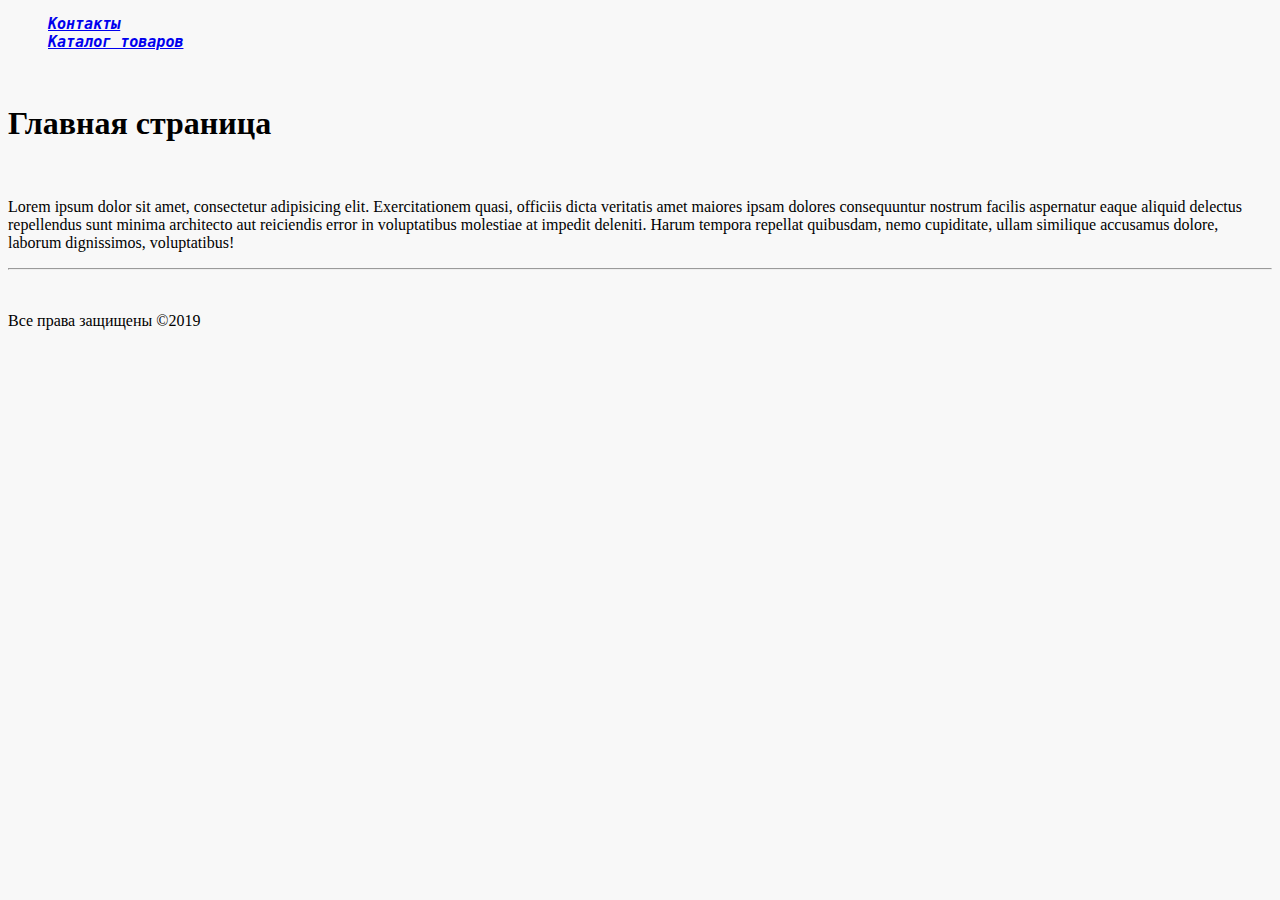
==== index.html @ 254489ef "создали на всех страницах блоки Head/main/footer Заполнили кодом соответствующие блоки" ====
<!DOCTYPE html>
<html lang="en">

<head>
    <meta charset="UTF-8">
    <title>Главная</title>
    <link rel="stylesheet" type="text/css" href="style.css">
</head>

<body class="styled">
    <div>
        <ul class="menu">
        <li><a href="contact.html">Контакты</a> </li>
        <li><a href="catalog.html">Каталог товаров</a> </li>
    </ul>
    </div>
    
    <div>
        <br>
    <h1>Главная страница</h1><br>
    <p>Lorem ipsum dolor sit amet, consectetur adipisicing elit. Exercitationem quasi, officiis dicta veritatis amet maiores ipsam dolores consequuntur nostrum facilis aspernatur eaque aliquid delectus repellendus sunt minima architecto aut reiciendis error in voluptatibus molestiae at impedit deleniti. Harum tempora repellat quibusdam, nemo cupiditate, ullam similique accusamus dolore, laborum dignissimos, voluptatibus!</p> 
    </div>
    <div> <!-- Нижняя часть страницы -->
    <hr>
    <br>
    <p>Все права защищены &copy;2019</p></div>
    
   
   
</body>

</html>


<style>

</style>
---- style.css ----
.styled {
    background-color: #f8f8f8
}
.menu   {
    color: cadetblue; font-family: monospace; font-size: 15px; font-style: oblique; font-weight: bold; text-align:50px 50px;
    list-style-type: none
}
 h3{
    color: black; font-size: 18px; font-weight: 400; background: #eaeaea;
}
#short{
    color: #707070; font-size:  14px; font-style: italic; line-height: 16px;
}
#long{
    color: #484343; font-size: 16px; font-weight: 400; line-height: 24px; text-align: left;
}
.type>li{color: darkgreen; font-size: 20px; font-weight: inherit; line-height: inherit; text-align: center; list-style-type: georgian}

/*Стили формы*/
input{
    width: 300px; height: 40px;
}
.textbox, .message{
    color: blueviolet; font-size: 14px; font-family: "Arial", serif, 
}
a:hover{
    color: red
}
a:visited:hover{
    color: darkgreen
}
a:div
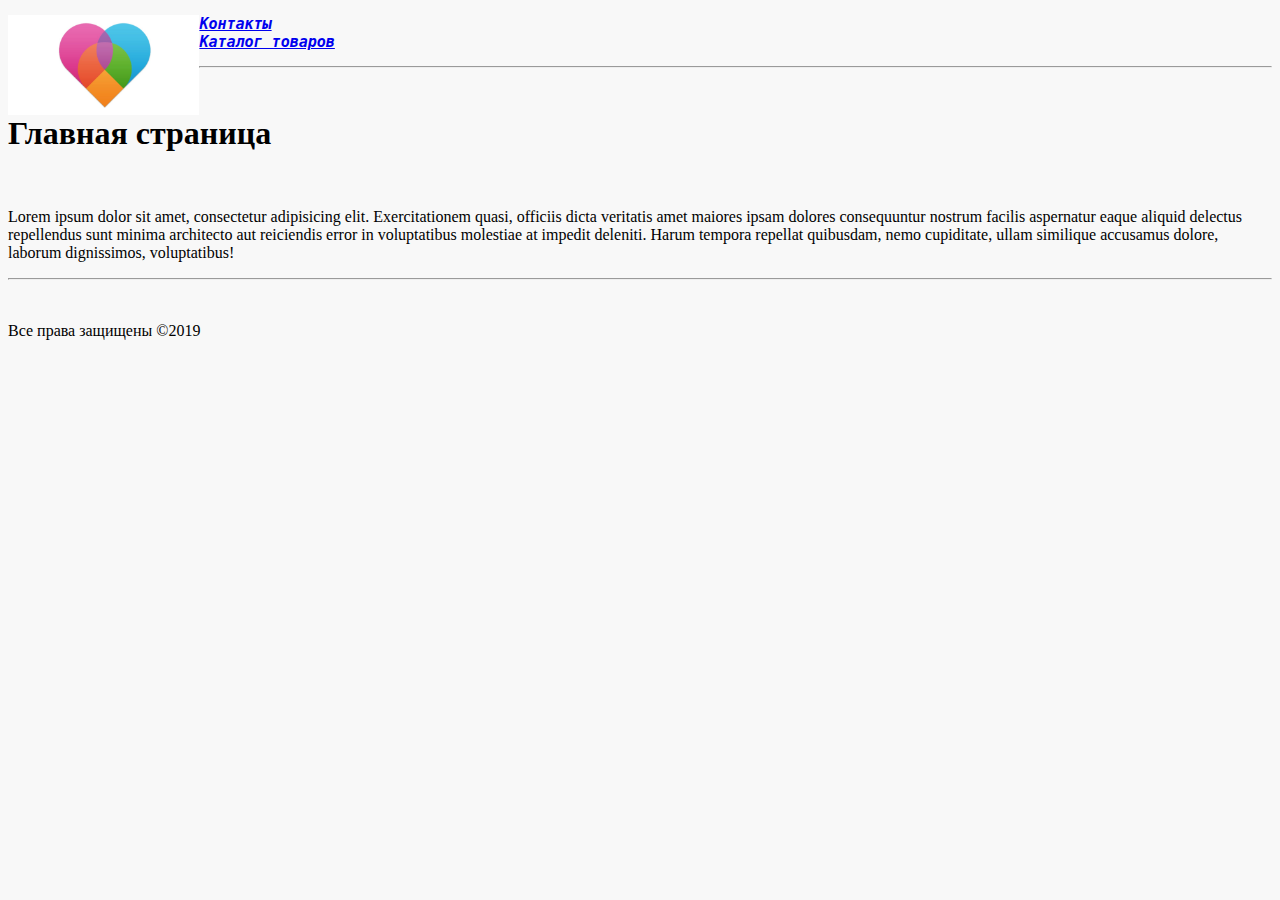
==== commit bb8371c8: "На странице открытка создали таблицу и прописали общие стили к таблицам" ====
--- a/index.html
+++ b/index.html
@@ -8,11 +8,15 @@
 </head>
 
 <body class="styled">
-    <div>
+    <div class="header">
+       <div class="logo">
+         <a class="logotip" href="image/lovoo-rcm1200x627u.png"><img src="image/lovoo-rcm1200x627u.png" height="100%"></a>
+         </div>
         <ul class="menu">
         <li><a href="contact.html">Контакты</a> </li>
         <li><a href="catalog.html">Каталог товаров</a> </li>
     </ul>
+    <hr>
     </div>
     
     <div>
@@ -20,7 +24,7 @@
     <h1>Главная страница</h1><br>
     <p>Lorem ipsum dolor sit amet, consectetur adipisicing elit. Exercitationem quasi, officiis dicta veritatis amet maiores ipsam dolores consequuntur nostrum facilis aspernatur eaque aliquid delectus repellendus sunt minima architecto aut reiciendis error in voluptatibus molestiae at impedit deleniti. Harum tempora repellat quibusdam, nemo cupiditate, ullam similique accusamus dolore, laborum dignissimos, voluptatibus!</p> 
     </div>
-    <div> <!-- Нижняя часть страницы -->
+    <div class="footer"> <!-- Нижняя часть страницы -->
     <hr>
     <br>
     <p>Все права защищены &copy;2019</p></div>
--- a/style.css
+++ b/style.css
@@ -21,7 +21,7 @@
     width: 300px; height: 40px;
 }
 .textbox, .message{
-    color: blueviolet; font-size: 14px; font-family: "Arial", serif, 
+    color: blueviolet; font-size: 14px; font-family: "Arial"; 
 }
 a:hover{
     color: red
@@ -29,4 +29,31 @@
 a:visited:hover{
     color: darkgreen
 }
-a:div+.logo {
+    height: 100px;
+    float: left;
+margin: auto
+}
+header {
+display: flex;
+justify-content: space-between;
+    position: relative;
+}
+.input>placeholder="электронный адрес" {
+background-color: red;
+}
+
+.input:nth-of-type(2) {
+background-color: blue;
+}
+input[type="text"]{
+    text-transform: capitalize
+}
+table{
+    border: 1px solid #000;
+        width: 400px;
+            height: 300px
+}
+td{
+    border: 1px solid #000
+}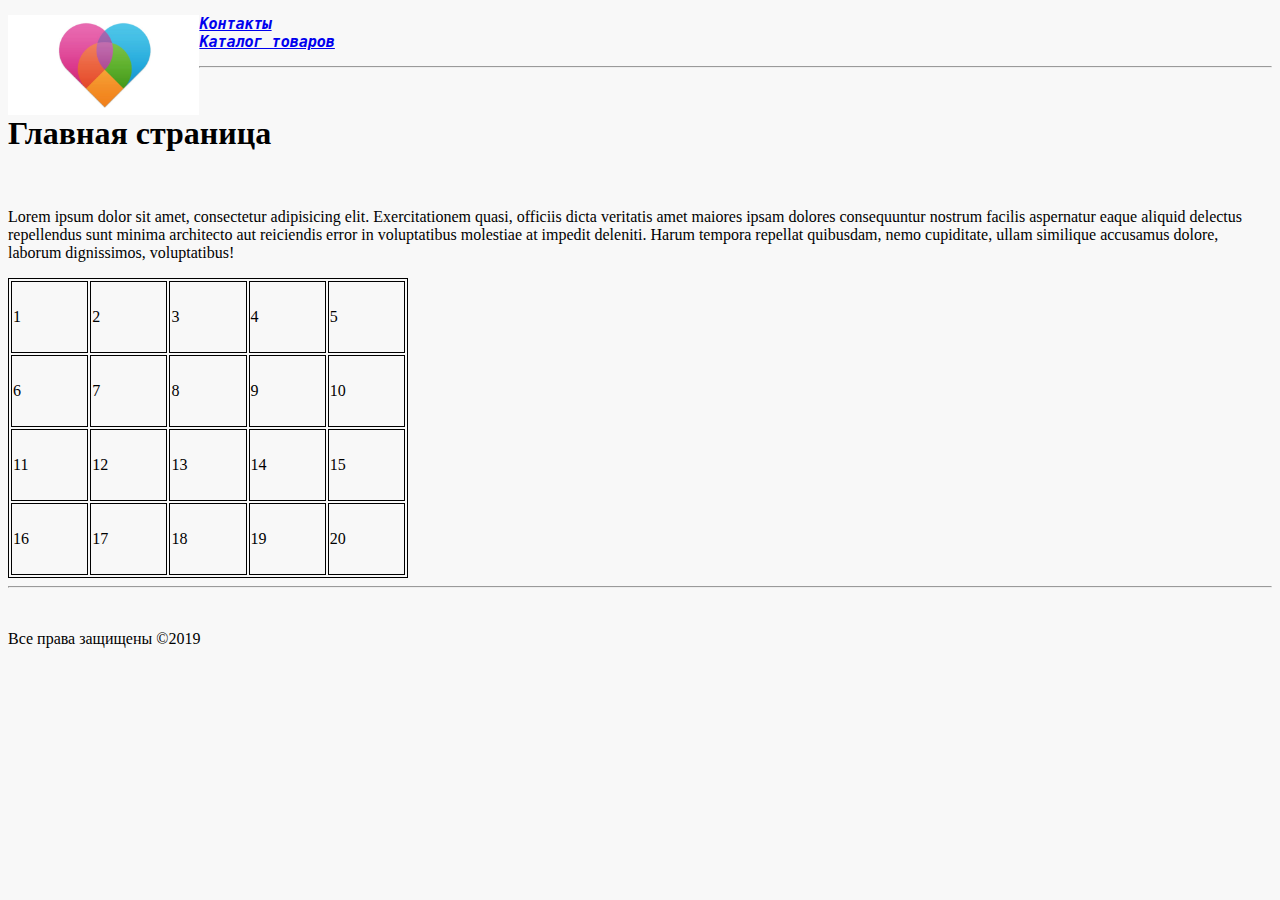
==== commit 02356c67: "на главной странице создали таблицу 4х5" ====
--- a/index.html
+++ b/index.html
@@ -23,6 +23,36 @@
         <br>
     <h1>Главная страница</h1><br>
     <p>Lorem ipsum dolor sit amet, consectetur adipisicing elit. Exercitationem quasi, officiis dicta veritatis amet maiores ipsam dolores consequuntur nostrum facilis aspernatur eaque aliquid delectus repellendus sunt minima architecto aut reiciendis error in voluptatibus molestiae at impedit deleniti. Harum tempora repellat quibusdam, nemo cupiditate, ullam similique accusamus dolore, laborum dignissimos, voluptatibus!</p> 
+    <table>
+        <tr>
+            <td>1</td>
+            <td>2</td>
+            <td>3</td>
+            <td>4</td>
+            <td>5</td>
+        </tr>
+        <tr>
+            <td>6</td>
+            <td>7</td>
+            <td>8</td>
+            <td>9</td>
+            <td>10</td>
+        </tr>
+        <tr>
+            <td>11</td>
+            <td>12</td>
+            <td>13</td>
+            <td>14</td>
+            <td>15</td>
+        </tr>
+        <tr>
+            <td>16</td>
+            <td>17</td>
+            <td>18</td>
+            <td>19</td>
+            <td>20</td>
+        </tr>
+    </table>
     </div>
     <div class="footer"> <!-- Нижняя часть страницы -->
     <hr>
--- a/style.css
+++ b/style.css
@@ -56,4 +56,4 @@
 }
 td{
     border: 1px solid #000
-}+}
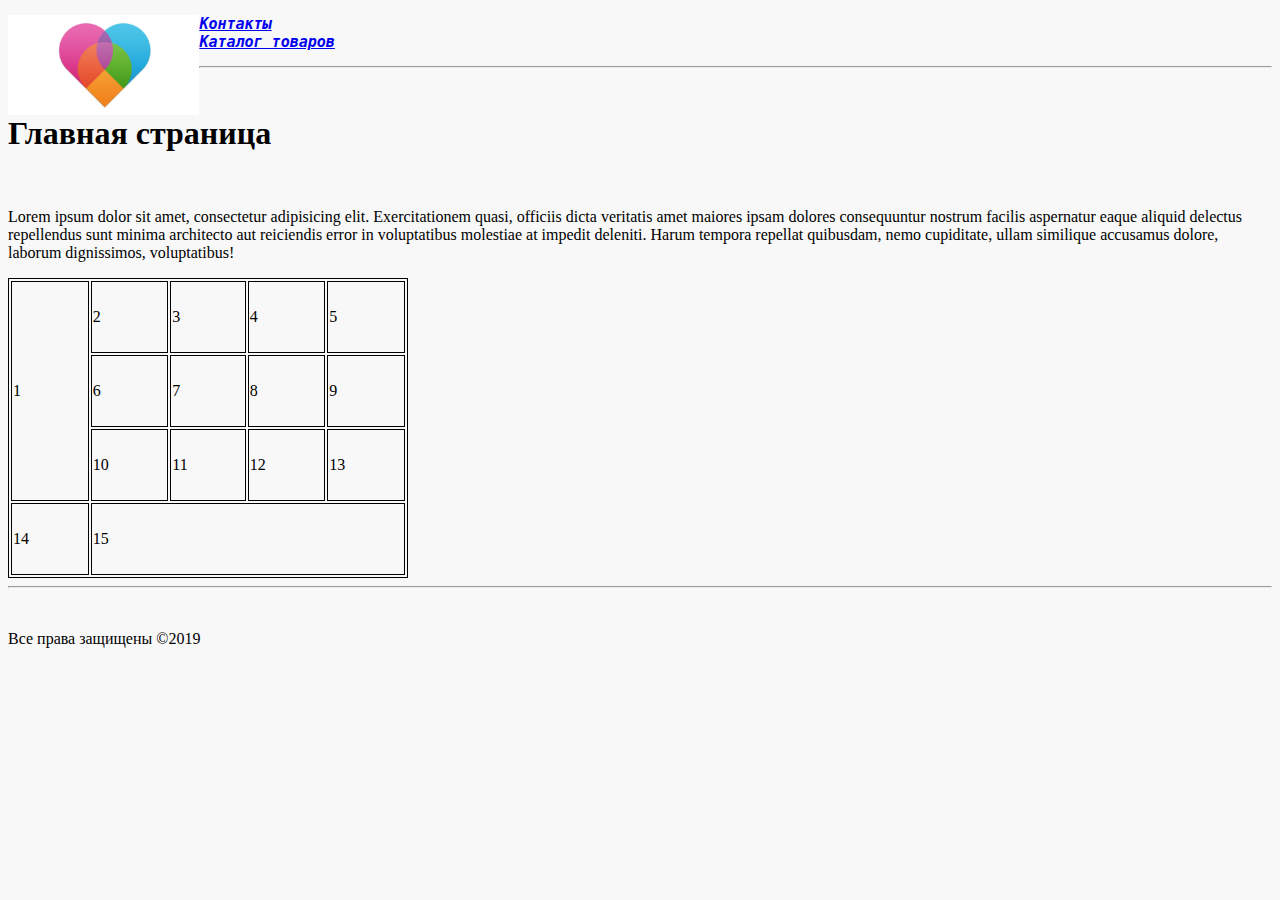
==== commit bfcb577e: "В таблице на главной странице объъеденили ячейки по вертикали и горизонтали" ====
--- a/index.html
+++ b/index.html
@@ -25,32 +25,29 @@
     <p>Lorem ipsum dolor sit amet, consectetur adipisicing elit. Exercitationem quasi, officiis dicta veritatis amet maiores ipsam dolores consequuntur nostrum facilis aspernatur eaque aliquid delectus repellendus sunt minima architecto aut reiciendis error in voluptatibus molestiae at impedit deleniti. Harum tempora repellat quibusdam, nemo cupiditate, ullam similique accusamus dolore, laborum dignissimos, voluptatibus!</p> 
     <table>
         <tr>
-            <td>1</td>
+           <td rowspan="3">1</td>
+            
             <td>2</td>
             <td>3</td>
             <td>4</td>
             <td>5</td>
         </tr>
         <tr>
+            
             <td>6</td>
             <td>7</td>
             <td>8</td>
             <td>9</td>
-            <td>10</td>
         </tr>
         <tr>
+            <td>10</td>
             <td>11</td>
             <td>12</td>
             <td>13</td>
-            <td>14</td>
-            <td>15</td>
         </tr>
         <tr>
-            <td>16</td>
-            <td>17</td>
-            <td>18</td>
-            <td>19</td>
-            <td>20</td>
+            <td>14</td>
+            <td colspan="4">15</td>
         </tr>
     </table>
     </div>
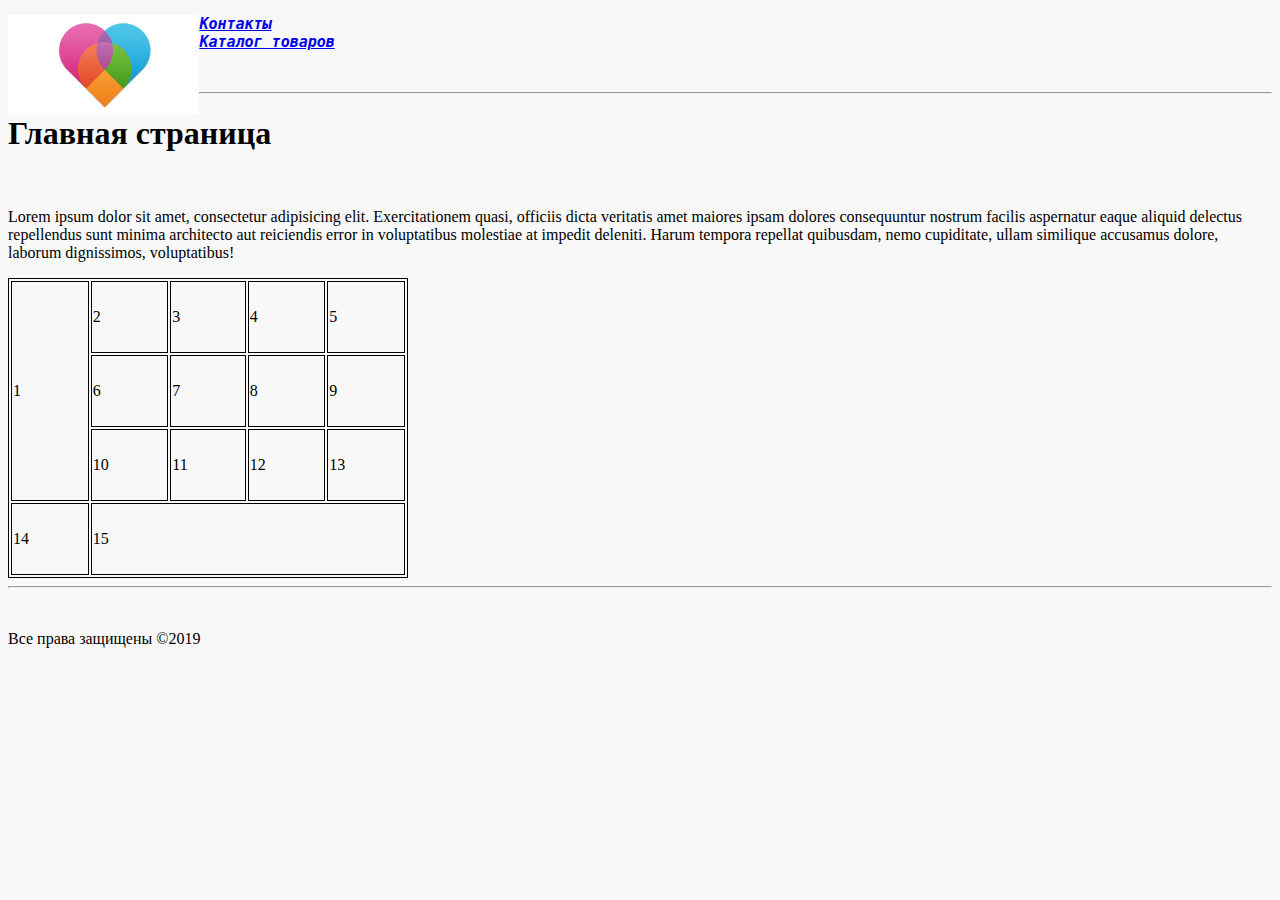
==== commit fbb8db9d: "Навели красоту Поправили ссылку на логотип для страниц товаров" ====
--- a/index.html
+++ b/index.html
@@ -9,55 +9,56 @@
 
 <body class="styled">
     <div class="header">
-       <div class="logo">
-         <a class="logotip" href="image/lovoo-rcm1200x627u.png"><img src="image/lovoo-rcm1200x627u.png" height="100%"></a>
-         </div>
+        <div class="logo">
+            <a class="logotip" href="image/lovoo-rcm1200x627u.png"><img src="image/lovoo-rcm1200x627u.png" height="100%"></a>
+        </div>
         <ul class="menu">
-        <li><a href="contact.html">Контакты</a> </li>
-        <li><a href="catalog.html">Каталог товаров</a> </li>
-    </ul>
-    <hr>
+            <li><a href="contact.html">Контакты</a> </li>
+            <li><a href="catalog.html">Каталог товаров</a> </li>
+        </ul>
     </div>
-    
     <div>
         <br>
-    <h1>Главная страница</h1><br>
-    <p>Lorem ipsum dolor sit amet, consectetur adipisicing elit. Exercitationem quasi, officiis dicta veritatis amet maiores ipsam dolores consequuntur nostrum facilis aspernatur eaque aliquid delectus repellendus sunt minima architecto aut reiciendis error in voluptatibus molestiae at impedit deleniti. Harum tempora repellat quibusdam, nemo cupiditate, ullam similique accusamus dolore, laborum dignissimos, voluptatibus!</p> 
-    <table>
-        <tr>
-           <td rowspan="3">1</td>
-            
-            <td>2</td>
-            <td>3</td>
-            <td>4</td>
-            <td>5</td>
-        </tr>
-        <tr>
-            
-            <td>6</td>
-            <td>7</td>
-            <td>8</td>
-            <td>9</td>
-        </tr>
-        <tr>
-            <td>10</td>
-            <td>11</td>
-            <td>12</td>
-            <td>13</td>
-        </tr>
-        <tr>
-            <td>14</td>
-            <td colspan="4">15</td>
-        </tr>
-    </table>
+        <hr>
+        <h1>Главная страница</h1><br>
+        <p>Lorem ipsum dolor sit amet, consectetur adipisicing elit. Exercitationem quasi, officiis dicta veritatis amet maiores ipsam dolores consequuntur nostrum facilis aspernatur eaque aliquid delectus repellendus sunt minima architecto aut reiciendis error in voluptatibus molestiae at impedit deleniti. Harum tempora repellat quibusdam, nemo cupiditate, ullam similique accusamus dolore, laborum dignissimos, voluptatibus!</p>
+        <table>
+            <tr>
+                <td rowspan="3">1</td>
+
+                <td>2</td>
+                <td>3</td>
+                <td>4</td>
+                <td>5</td>
+            </tr>
+            <tr>
+
+                <td>6</td>
+                <td>7</td>
+                <td>8</td>
+                <td>9</td>
+            </tr>
+            <tr>
+                <td>10</td>
+                <td>11</td>
+                <td>12</td>
+                <td>13</td>
+            </tr>
+            <tr>
+                <td>14</td>
+                <td colspan="4">15</td>
+            </tr>
+        </table>
     </div>
-    <div class="footer"> <!-- Нижняя часть страницы -->
-    <hr>
-    <br>
-    <p>Все права защищены &copy;2019</p></div>
-    
-   
-   
+    <div class="footer">
+        <!-- Нижняя часть страницы -->
+        <hr>
+        <br>
+        <p>Все права защищены &copy;2019</p>
+    </div>
+
+
+
 </body>
 
 </html>
--- a/style.css
+++ b/style.css
@@ -1,59 +1,122 @@
 .styled {
     background-color: #f8f8f8
 }
-.menu   {
-    color: cadetblue; font-family: monospace; font-size: 15px; font-style: oblique; font-weight: bold; text-align:50px 50px;
+
+.menu {
+    color: cadetblue;
+    font-family: monospace;
+    font-size: 15px;
+    font-style: oblique;
+    font-weight: bold;
+    text-align: 50px 50px;
     list-style-type: none
 }
- h3{
-    color: black; font-size: 18px; font-weight: 400; background: #eaeaea;
+
+h3 {
+    color: black;
+    font-size: 18px;
+    font-weight: 400;
+    background: #eaeaea;
 }
-#short{
-    color: #707070; font-size:  14px; font-style: italic; line-height: 16px;
+
+#short {
+    color: #707070;
+    font-size: 14px;
+    font-style: italic;
+    line-height: 16px;
 }
-#long{
-    color: #484343; font-size: 16px; font-weight: 400; line-height: 24px; text-align: left;
+
+#long {
+    color: #484343;
+    font-size: 16px;
+    font-weight: 400;
+    line-height: 24px;
+    text-align: left;
 }
-.type>li{color: darkgreen; font-size: 20px; font-weight: inherit; line-height: inherit; text-align: center; list-style-type: georgian}
+
+.type > li {
+    color: darkgreen;
+    font-size: 20px;
+    font-weight: inherit;
+    line-height: inherit;
+    text-align: center;
+    list-style-type: georgian
+}
 
 /*Стили формы*/
-input{
-    width: 300px; height: 40px;
+input {
+    width: 300px;
+    height: 40px;
 }
-.textbox, .message{
-    color: blueviolet; font-size: 14px; font-family: "Arial"; 
+
+.textbox,
+.message {
+    color: blueviolet;
+    font-size: 14px;
+    font-family: "Arial";
 }
-a:hover{
+
+a:hover {
     color: red
 }
-a:visited:hover{
+
+a:visited:hover {
     color: darkgreen
 }
+
 .logo {
+    background-image: url(image/lovoo-rcm1200x627u.png);
     height: 100px;
     float: left;
-margin: auto
+    margin: auto
 }
+
 header {
-display: flex;
-justify-content: space-between;
+    display: flex;
+    justify-content: space-between;
     position: relative;
 }
-.input>placeholder="электронный адрес" {
-background-color: red;
+
+input[type="email"]:focus {
+    color: red;
+    background-color: rosybrown
 }
 
-.input:nth-of-type(2) {
-background-color: blue;
-}
-input[type="text"]{
+input,
+textarea {
     text-transform: capitalize
 }
-table{
+
+table {
     border: 1px solid #000;
-        width: 400px;
-            height: 300px
+    width: 400px;
+    height: 300px
 }
-td{
+
+td {
     border: 1px solid #000
 }
+
+.card {
+    outline: 4px solid #18FFE2;
+}
+
+.card: hover {
+    outline: none;
+}
+
+.meta > p {
+    font-family: Arial, Helvetica, sans-serif;
+    /* Гарнитура шрифта основного текста */
+    font-size: 90%;
+    /* Размер шрифта */
+}
+
+.meta > p:first-letter {
+    font-family: "Times New Roman", Times, serif;
+    /* Гарнитура шрифта первой буквы */
+    font-size: 200%;
+    /* Размер шрифта первого символа */
+    color: red;
+    /* Красный цвет текста */
+}
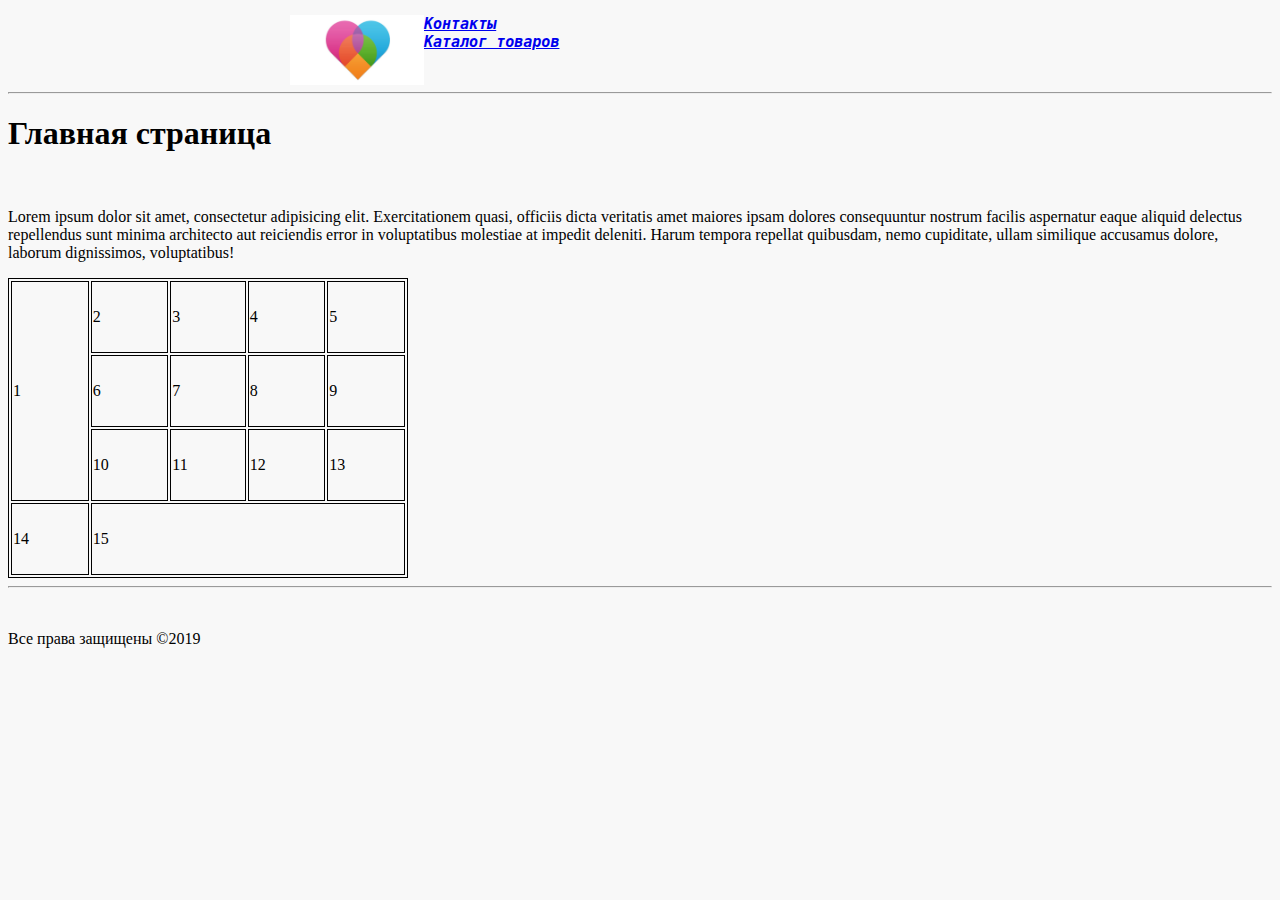
==== commit 2de25168: "слили веткСоздали блок контейнер, задали ширину и расположили по центру" ====
--- a/index.html
+++ b/index.html
@@ -8,15 +8,16 @@
 </head>
 
 <body class="styled">
-    <div class="header">
-        <div class="logo">
+   <div class="container">
+        <div class="header">
+         <div class="logo">
             <a class="logotip" href="image/lovoo-rcm1200x627u.png"><img src="image/lovoo-rcm1200x627u.png" height="100%"></a>
         </div>
         <ul class="menu">
             <li><a href="contact.html">Контакты</a> </li>
             <li><a href="catalog.html">Каталог товаров</a> </li>
         </ul>
-    </div>
+    </div></div>
     <div>
         <br>
         <hr>
--- a/style.css
+++ b/style.css
@@ -8,7 +8,6 @@
     font-size: 15px;
     font-style: oblique;
     font-weight: bold;
-    text-align: 50px 50px;
     list-style-type: none
 }
 
@@ -64,17 +63,21 @@
     color: darkgreen
 }
 
+.container{
+    width: 700px;
+        margin: 0 auto
+}
 .logo {
     background-image: url(image/lovoo-rcm1200x627u.png);
-    height: 100px;
+    height: 70px;
+    width: auto;
     float: left;
-    margin: auto
+    margin-left: auto
 }
 
 header {
-    display: flex;
-    justify-content: space-between;
-    position: relative;
+    height: 200px;
+    background: #FF1493;
 }
 
 input[type="email"]:focus {
@@ -97,11 +100,11 @@
     border: 1px solid #000
 }
 
-.card {
+img.card {
     outline: 4px solid #18FFE2;
 }
 
-.card: hover {
+.a.card:hover {
     outline: none;
 }
 
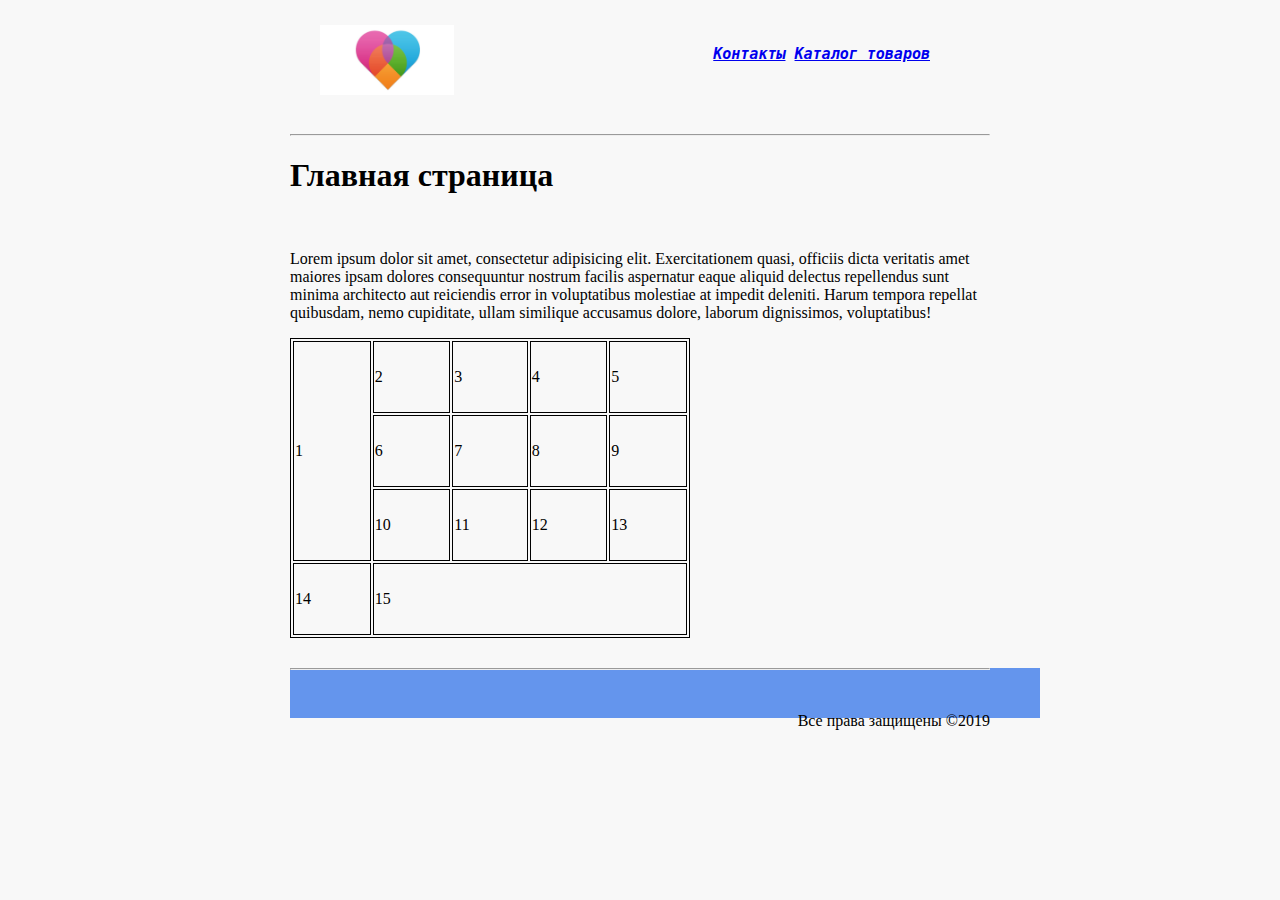
==== commit 08f84eec: "поправили изменения после проверки ДЗ" ====
--- a/index.html
+++ b/index.html
@@ -14,10 +14,10 @@
             <a class="logotip" href="image/lovoo-rcm1200x627u.png"><img src="image/lovoo-rcm1200x627u.png" height="100%"></a>
         </div>
         <ul class="menu">
-            <li><a href="contact.html">Контакты</a> </li>
+            <li><a href="contact.html">Контакты</a></li>
             <li><a href="catalog.html">Каталог товаров</a> </li>
         </ul>
-    </div></div>
+    </div>
     <div>
         <br>
         <hr>
@@ -56,9 +56,7 @@
         <hr>
         <br>
         <p>Все права защищены &copy;2019</p>
-    </div>
-
-
+    </div></div>
 
 </body>
 
--- a/style.css
+++ b/style.css
@@ -3,14 +3,19 @@
 }
 
 .menu {
-    color: cadetblue;
+    color: whitesmoke;
     font-family: monospace;
     font-size: 15px;
     font-style: oblique;
     font-weight: bold;
-    list-style-type: none
-}
-
+    list-style-type: none;
+    margin-right: 30px;
+    padding: 30px;
+    text-align: right
+}
+.menu li{
+    display: inline-block
+}
 h3 {
     color: black;
     font-size: 18px;
@@ -23,7 +28,11 @@
     font-size: 14px;
     font-style: italic;
     line-height: 16px;
-}
+    padding: 50px;
+    
+
+}
+
 
 #long {
     color: #484343;
@@ -34,7 +43,7 @@
 }
 
 .type > li {
-    color: darkgreen;
+    color: darkcyan;
     font-size: 20px;
     font-weight: inherit;
     line-height: inherit;
@@ -65,20 +74,23 @@
 
 .container{
     width: 700px;
-        margin: 0 auto
+        margin: 0 auto;
 }
 .logo {
     background-image: url(image/lovoo-rcm1200x627u.png);
     height: 70px;
     width: auto;
     float: left;
-    margin-left: auto
-}
-
-header {
-    height: 200px;
-    background: #FF1493;
-}
+    margin-left: 30px;
+    margin-top: 10px;
+}
+
+.header {
+    background-image: url(image/fon.jpg); 
+background-repeat: repeat-x;
+      background-size: auto;
+}
+
 
 input[type="email"]:focus {
     color: red;
@@ -100,11 +112,25 @@
     border: 1px solid #000
 }
 
-img.card {
+.card {
     outline: 4px solid #18FFE2;
 }
 
-.a.card:hover {
+.card:hover {
+    outline: none;
+}
+.album {
+    outline: 4px solid brown;
+}
+
+.album:hover {
+    outline: none;
+}
+.money {
+    outline: 4px solid pink;
+}
+
+.money:hover {
     outline: none;
 }
 
@@ -123,3 +149,76 @@
     color: red;
     /* Красный цвет текста */
 }
+.footer{
+    height: 50px;
+    width: 700px;
+    background-color: cornflowerblue;
+    text-align: right;
+    margin-top: 30px;
+    margin-right: 20px;
+    padding-right: 50px;
+    bottom: 0;
+
+
+}
+
+.card {
+    float: left; 
+}
+.album {
+    float: left;
+}
+.money{
+    float: left;
+}
+.buyer {
+    color: #B784A7; 
+	background: #FFA500; 
+	padding: 5px; 
+	border-radius: 5px;
+	border: 2px solid #FF8247;
+    cursor: pointer;
+	} 
+
+	.buyer:hover { 
+	background: #FF6347; 
+	}
+.buyer:active{
+    background: red;
+}
+.product{
+   display: inline-block; /*Задаем блочно-строчное отображение*/
+  width: 500px; /*задаем ширину блока*/
+    margin-bottom: 200px;
+}
+.catalog{
+    width: auto;
+    height: 400px;
+}
+.albuming img{
+    float:left; 
+    margin-right:10px;
+} /обтекание текстом слева с отступом/ 
+
+.albuming +h3 {
+    overflow:hidden;
+} /для подзаголовка "Описание товара"/
+
+.carding img{
+    float:left; 
+    margin-right:10px;
+} /обтекание текстом слева с отступом/ 
+
+.carding +h3 {
+    overflow:hidden;
+} /для подзаголовка "Описание товара"/
+
+.moneying img{
+    float:left; 
+    margin-right:10px;
+} /обтекание текстом слева с отступом/ 
+
+.moneying +h3 {
+    overflow:hidden;
+} /для подзаголовка "Описание товара"/
+
